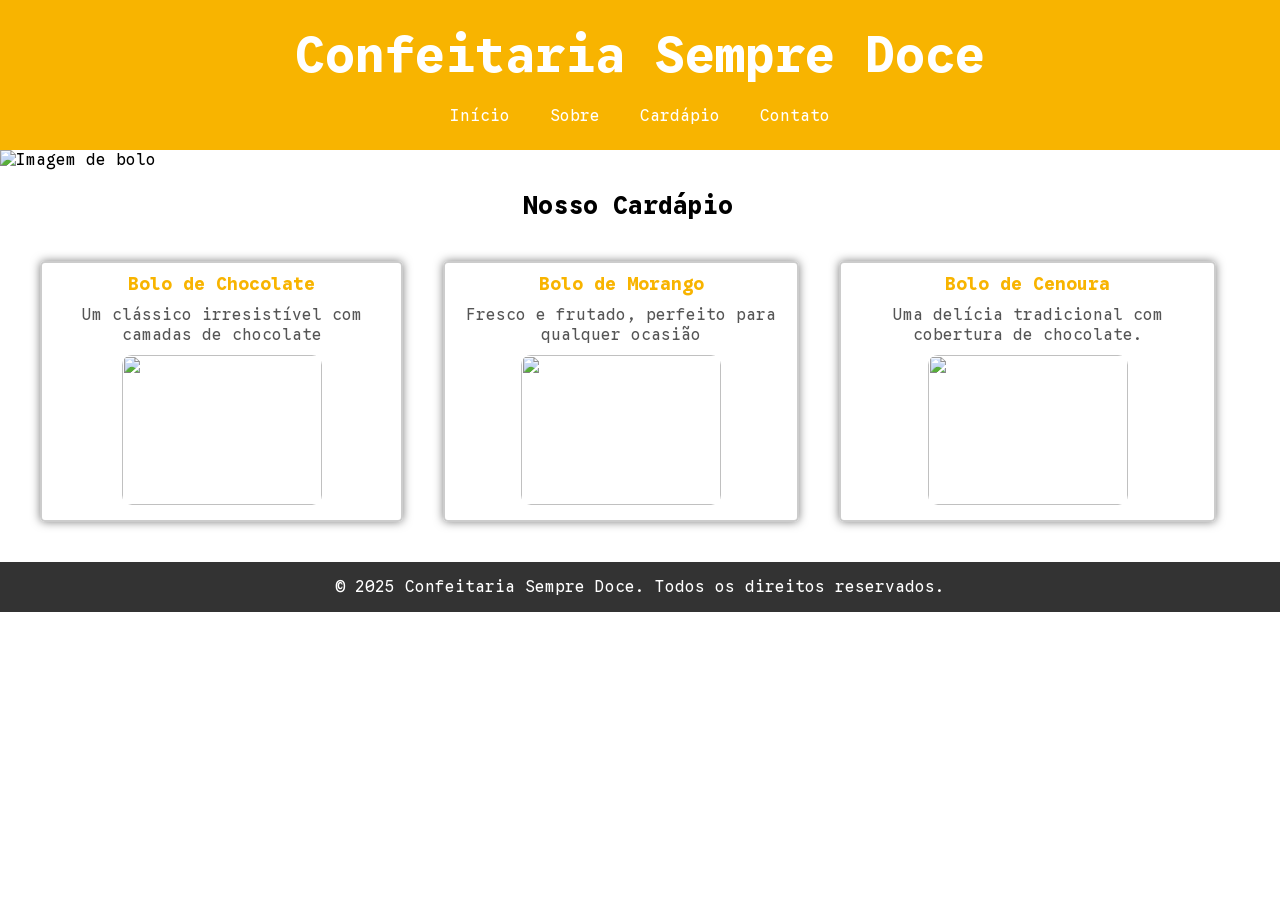
==== cardapio.html @ 42feccb7 "Add files via upload" ====
<!DOCTYPE html>
<html lang="pt-br">
  <head>
    <meta charset="UTF-8">
    <meta name="viewport" content="width=device-width, initial-scale=1.0">
    
    <link rel="preconnect" href="https://fonts.googleapis.com">
    <link rel="preconnect" href="https://fonts.gstatic.com" crossorigin>
    <link href="https://fonts.googleapis.com/css2?family=Google+Sans+Code:ital,wght@0,300..800;1,300..800&display=swap" rel="stylesheet">
    
    <link rel="stylesheet" href="style.css">
    <link rel="stylesheet" href="padrao.css">

    <title>Confeitaria</title>
  </head>
  <body>
    <header>
      <div>
        <h1>Confeitaria Sempre Doce</h1>
        <nav>
          <ul>
            <li>
                <a class="link" href="index.html">Início</a>
            </li>
            <li>Sobre</li>
            <li>Cardápio</li>
            <li>Contato</li>
          </ul>
        </nav>
      </div>
    </header>
    
    <div>
      <img src="https://www.comidaereceitas.com.br/img/sizeswp/1200x675/2020/05/bolo_chocolate_leite.jpg" alt="Imagem de bolo"/>
    </div>

    <div class="sobre-nos">
      <h2 style="font-size: 25px;">Nosso Cardápio</h2>
      <div class="itens-cardapio">
        <div class="item-cardapio">
          
          <h3>Bolo de Chocolate</h3>
          
          <p class="descricao">
            Um clássico irresistível com
            camadas de chocolate
          </p>
          <img class="img-item" src="https://www.comidaereceitas.com.br/img/sizeswp/1200x675/2020/05/bolo_chocolate_leite.jpg" />
        </div>

        <div class="item-cardapio">
          <h3>Bolo de Morango</h3>
          <p class="descricao">
            Fresco e frutado, perfeito para
            qualquer ocasião
          </p>
          <img class="img-item" src="https://www.comidaereceitas.com.br/img/sizeswp/1200x675/2020/05/bolo_chocolate_leite.jpg" />
        </div>

        <div class="item-cardapio">
          <h3>Bolo de Cenoura</h3>
          <p class="descricao">
            Uma delícia tradicional com 
            cobertura de chocolate.
          </p>
          <img class="img-item" src="https://www.comidaereceitas.com.br/img/sizeswp/1200x675/2020/05/bolo_chocolate_leite.jpg" />
        </div>

      </div>
    </div>
    
    <footer>
      <p>
        &copy; 2025 Confeitaria Sempre Doce.
        Todos os direitos reservados.
      </p>
    </footer>

  </body>
</html>
---- style.css ----
* {
  margin: 0;
  padding: 0;
  font-family: 'Google Sans Code', sans-serif;
}

header {
  background-color: #f8b400;
  color: white;
  height: 150px;
  display: flex;
  justify-content: center;
  align-items: center;
}

header h1 {
  text-align: center;
  font-size: 50px;
}

h1 {  
  margin-bottom: 20px;
}

nav ul {
  list-style: none;
  text-align: center;
}

nav ul li {
  display: inline;
  margin: 0 15px;
}

img {
  width: 100%;
  height: 300px;
  object-fit: cover;
}

/*Exemplo com classe no css*/
.sobre-nos {
  width: 95%;
  text-align: center;
  padding: 20px;
}

.paragrafo-texto {
  font-size: 20px;
  text-align: justify;
}

.itens-cardapio {
  display: flex;
  justify-content: center;
  margin-top: 20px;
}

.item-cardapio {
  border: 2px solid #ccc;
  border-radius: 5px;
  margin: 20px;
  padding: 10px;
  box-shadow: 0 0 10px rgba(0, 0, 0, 0.5);
}

.descricao {
  margin-bottom: 10px;
  font-size: 16px;
  color: #555;
}

.img-item {
  width: 200px;
  height: 150px;
  object-fit: cover;
  border-radius: 10px;
}

h3 {
  margin-bottom: 10px;
  color: #f8b400;
  font-size: 18px;
}

footer {
  background-color: #333;
  color: white;
  height: 50px;
  display: flex;
  align-items: center;
  justify-content: center;
}
---- padrao.css ----
.link {
    text-decoration: none;
    color: white;    
}

.link:visited {
    text-decoration: none;    
}

.link:hover {
    text-decoration: underline;
}
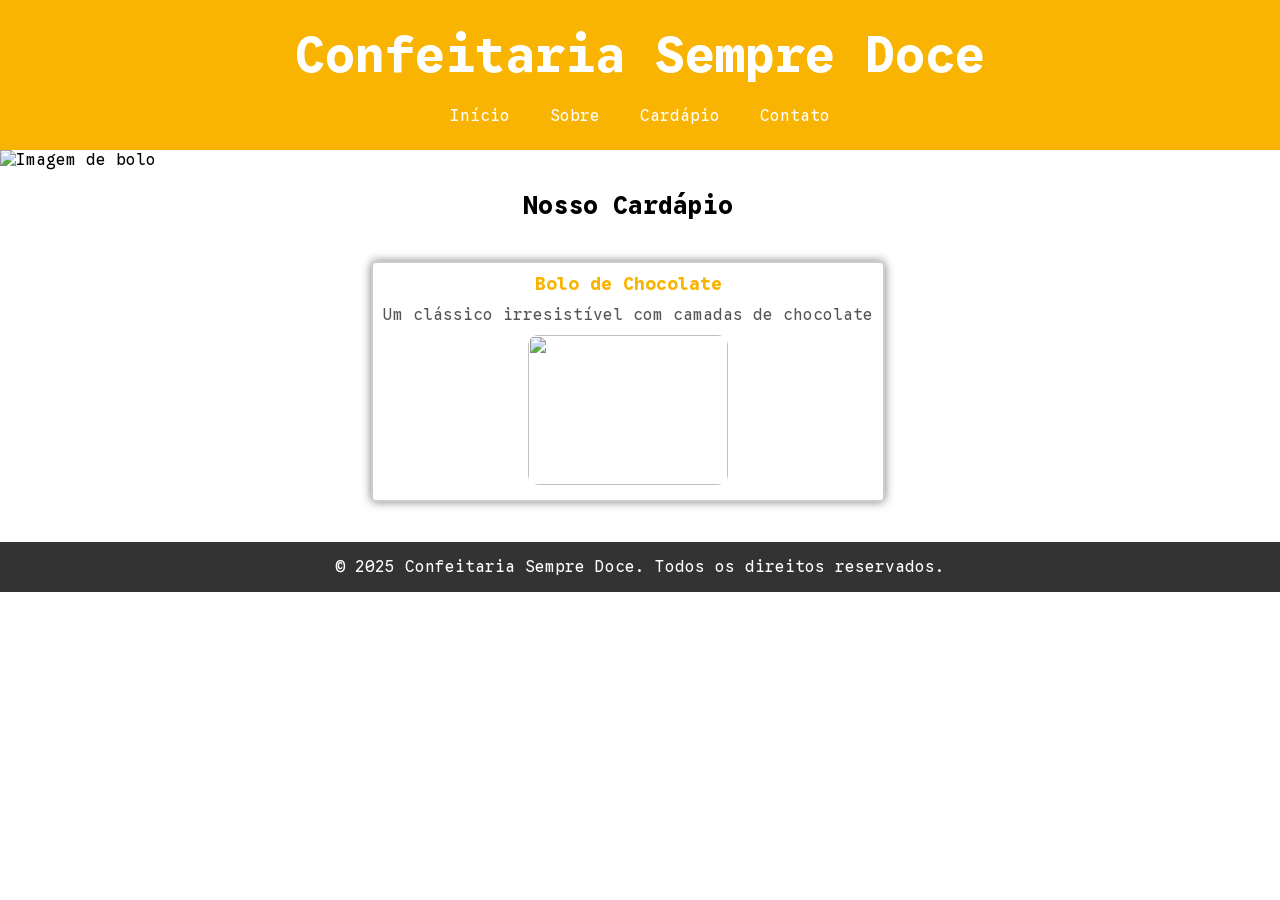
==== commit 55a0c6da: "criando item com js" ====
--- a/cardapio.html
+++ b/cardapio.html
@@ -36,37 +36,11 @@
 
     <div class="sobre-nos">
       <h2 style="font-size: 25px;">Nosso Cardápio</h2>
-      <div class="itens-cardapio">
-        <div class="item-cardapio">
+
+      <div class="itens-cardapio" id="cardapio">
           
-          <h3>Bolo de Chocolate</h3>
-          
-          <p class="descricao">
-            Um clássico irresistível com
-            camadas de chocolate
-          </p>
-          <img class="img-item" src="https://www.comidaereceitas.com.br/img/sizeswp/1200x675/2020/05/bolo_chocolate_leite.jpg" />
-        </div>
-
-        <div class="item-cardapio">
-          <h3>Bolo de Morango</h3>
-          <p class="descricao">
-            Fresco e frutado, perfeito para
-            qualquer ocasião
-          </p>
-          <img class="img-item" src="https://www.comidaereceitas.com.br/img/sizeswp/1200x675/2020/05/bolo_chocolate_leite.jpg" />
-        </div>
-
-        <div class="item-cardapio">
-          <h3>Bolo de Cenoura</h3>
-          <p class="descricao">
-            Uma delícia tradicional com 
-            cobertura de chocolate.
-          </p>
-          <img class="img-item" src="https://www.comidaereceitas.com.br/img/sizeswp/1200x675/2020/05/bolo_chocolate_leite.jpg" />
-        </div>
-
       </div>
+      
     </div>
     
     <footer>
@@ -77,4 +51,5 @@
     </footer>
 
   </body>
+  <script src="cardapio.js"></script>
 </html>
